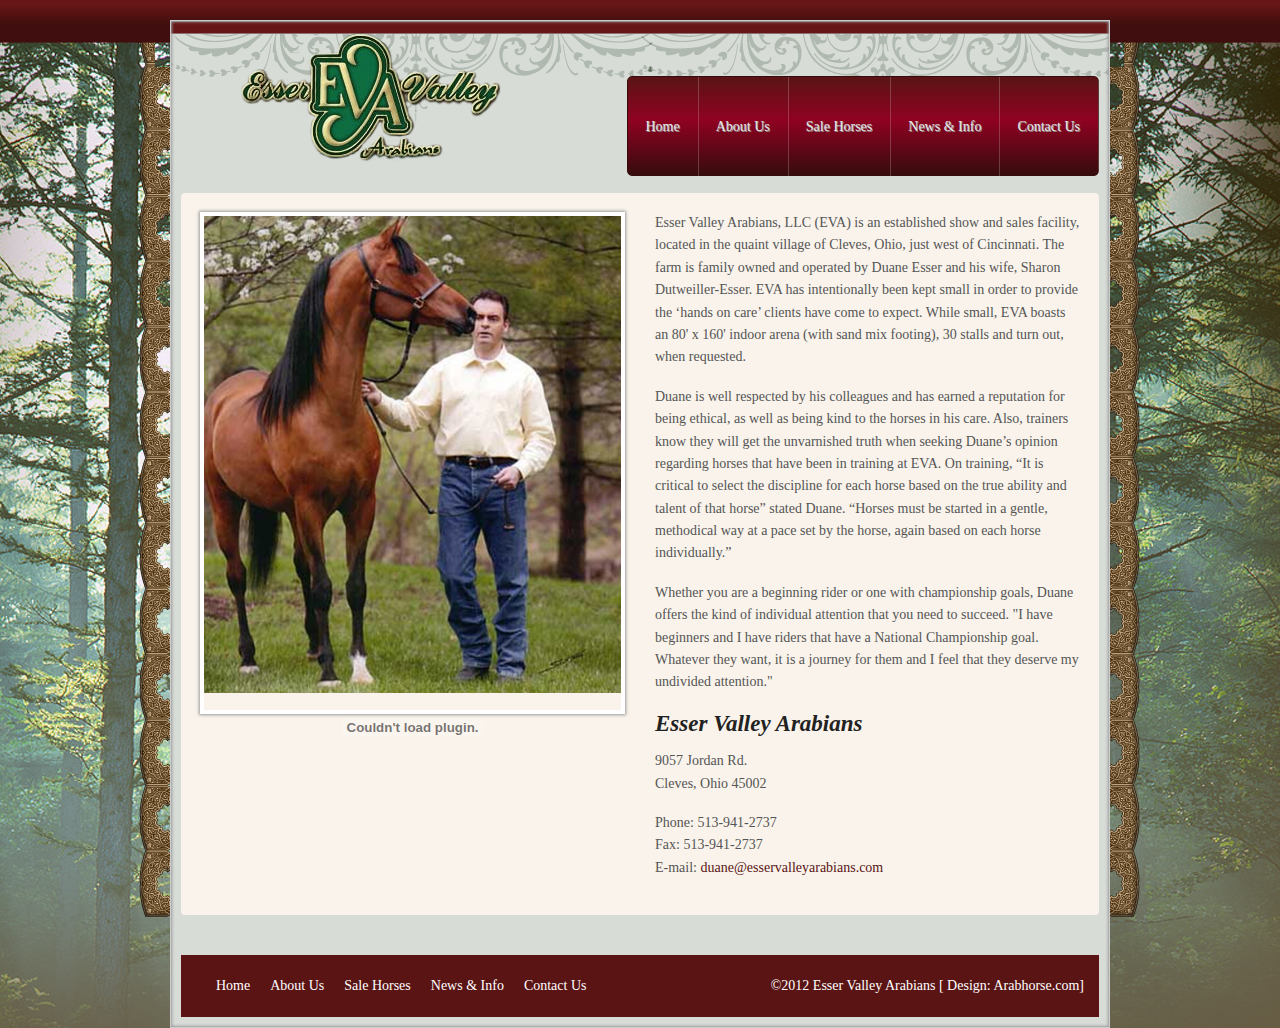
==== index.html @ 4e4d2554 "Initial Commit." ====
<!DOCTYPE html>
<html><!-- InstanceBegin template="/Templates/template.dwt" codeOutsideHTMLIsLocked="true" -->

<!-- paulirish.com/2008/conditional-stylesheets-vs-css-hacks-answer-neithe r/ -->
<!--[if (lt IE 7)]><html class="no-js lt-ie9 lt-ie8 lt-ie7" lang="en"> <![endif]-->
<!--[if (IE 7])><html class="no-js lt-ie9 lt-ie8" lang="en"> <![endif]-->
<!--[if (IE 8)]><html class="no-js lt-ie9" lang="en"> <![endif]-->
<!--[if (gt IE 8)]><!--> <html lang="de"><!-- InstanceBegin template="/Templates/template.dwt" codeOutsideHTMLIsLocked="true" --> <!--<![endif]-->
<head>
  <meta charset="utf-8" />

  <!-- Set the viewport width to device width for mobile -->
  <meta name="viewport" content="width=device-width" />
  <meta name="description" content="Esser Valley has established itself as a show and sales facility. Many customers choose Duane as a trainer because of his reputation for being ethical, caring, smart, and above all honest and kind to the animals in his care.">
  <!-- InstanceBeginEditable name="doctitle" -->
  <title>Esser Valley Arabians</title>
  <!-- InstanceEndEditable -->
  <!-- Included CSS Files (Uncompressed) -->
  <!--
  <link rel="stylesheet" href="stylesheets/foundation.css">
  -->
  
  <!-- Included CSS Files (Compressed) -->
<link rel="stylesheet" href="stylesheets/foundation.min.css">
  <link rel="stylesheet" href="stylesheets/app.css">

  <script src="javascripts/modernizr.foundation.js"></script>
  <!-- InstanceBeginEditable name="head" -->
  <!-- InstanceEndEditable -->
<script type="text/javascript">

  var _gaq = _gaq || [];
  _gaq.push(['_setAccount', 'UA-38045413-2']);
  _gaq.push(['_trackPageview']);

  (function() {
    var ga = document.createElement('script'); ga.type = 'text/javascript'; ga.async = true;
    ga.src = ('https:' == document.location.protocol ? 'https://ssl' : 'http://www') + '.google-analytics.com/ga.js';
    var s = document.getElementsByTagName('script')[0]; s.parentNode.insertBefore(ga, s);
  })();

</script>
</head>
<body>
<div class="row container">
	<div class="twelve columns">
  <!-- Header and Nav -->
  
  <div class="row">
    <div class="five columns logo">
      <a href="index.html"><img src="images/logo.png" /></a>
    </div>
    <div class="seven columns menu">
      <ul class="nav-bar right">
            <li><a href="index.html" class="current">Home</a></li>
            <li><a href="about-us.html">About Us</a></li>
            <li><a href="sale-horses.html">Sale Horses</a></li>
            <li><a href="news-and-info.html">News &amp; Info</a></li>
            <li><a href="contact.html">Contact Us</a></li>
      </ul>
    </div>
  </div>
  <!-- End Header and Nav -->
  <!-- InstanceBeginEditable name="content" -->
  <div class="row content">
    <div class="six columns" align="center">
      <div id="featured"> 
          <img src="images/home-slide/slide-01.jpg" /> 
          <img src="images/home-slide/slide-02.jpg" /> 
          <img src="images/home-slide/slide-03.jpg" /> 
          <img src="images/home-slide/slide-04.jpg" /> 
          <img src="images/home-slide/slide-05.jpg" /> 
          <img src="images/home-slide/slide-06.jpg" /> 
          <img src="images/home-slide/slide-07.jpg" /> 
          <img src="images/home-slide/slide-08.jpg" /> 
          <img src="images/home-slide/slide-09.jpg" /> 
          <img src="images/home-slide/slide-10.jpg" /> 
          <img src="images/home-slide/slide-11.jpg" /> 
          <img src="images/home-slide/slide-12.jpg" /> 
      </div>
    <embed type="application/x-shockwave-flash" src="http://www.google.com/reader/ui/3523697345-audio-player.swf?backgroundColor=0xf9f3eb&autoPlay=true" flashvars="audioUrl=homepage.mp3" width="400" height="27" quality="best"></embed>
    </div>
    <div class="six columns">
      <p>Esser Valley  Arabians, LLC (EVA) is an established show and sales facility, located in the  quaint village of Cleves, Ohio, just west of Cincinnati. The farm is family owned and operated by  Duane Esser and his wife, Sharon Dutweiller-Esser. EVA has intentionally been kept small in  order to provide the &lsquo;hands on care&rsquo; clients have come to expect. While  small, EVA boasts an 80' x 160' indoor arena (with sand mix footing), 30 stalls  and turn out, when requested.</p>
      <p>Duane is  well respected by his colleagues and has earned a reputation for being ethical,  as well as being kind to the horses in his care. Also, trainers know they will get the  unvarnished truth when seeking Duane&rsquo;s opinion regarding horses that have been  in training at EVA. On training, &ldquo;It  is critical to select the discipline for each horse based on the true ability  and talent of that horse&rdquo; stated Duane.  &ldquo;Horses must be started in a gentle, methodical way at a pace set by the  horse, again based on each horse individually.&rdquo;</p>
      <p>Whether you  are a beginning rider or one with championship goals, Duane offers the kind of  individual attention that you need to succeed. &quot;I have beginners and I have  riders that have a National Championship goal. Whatever they want, it is a  journey for them and I feel that they deserve my undivided attention.&quot;</p>
<h4><em>Esser Valley Arabians</em></h4>
      <p>9057 Jordan Rd.<br>
        Cleves, Ohio 45002</p>
      <p>Phone:   513-941-2737<br>
        Fax: 	   513-941-2737<br>
        E-mail: <a href="mailto:duane@esservalleyarabians.com">duane@esservalleyarabians.com</a></p>
    </div>
  </div>
  <!-- InstanceEndEditable -->
  <!-- Footer -->
  <footer class="row">
        <div class="six columns">
          <ul class="link-list left">
            <li><a href="index.html">Home</a></li>
            <li><a href="about-us.html">About Us</a></li>
            <li><a href="sale-horses.html">Sale Horses</a></li>
            <li><a href="news-and-info.html">News &amp; Info</a></li>
            <li><a href="contact.html">Contact Us</a></li>
          </ul>
        </div>
        <div class="six columns">
          <p align="right">&copy;2012 Esser Valley Arabians [ Design: <a href="http://www.arabhorse.com" target="_blank">Arabhorse.com</a>]</p>
        </div>
  </footer>
  
  </div>
</div>
  <!-- Included JS Files (Uncompressed) -->
  <!--
  
  <script src="javascripts/jquery.js"></script>
  
  <script src="javascripts/jquery.foundation.mediaQueryToggle.js"></script>
  
  <script src="javascripts/jquery.foundation.forms.js"></script>
  
  <script src="javascripts/jquery.event.move.js"></script>
  
  <script src="javascripts/jquery.event.swipe.js"></script>
  
  <script src="javascripts/jquery.foundation.reveal.js"></script>
  
  <script src="javascripts/jquery.foundation.orbit.js"></script>
  
  <script src="javascripts/jquery.foundation.navigation.js"></script>
  
  <script src="javascripts/jquery.foundation.buttons.js"></script>
  
  <script src="javascripts/jquery.foundation.tabs.js"></script>
  
  <script src="javascripts/jquery.foundation.tooltips.js"></script>
  
  <script src="javascripts/jquery.foundation.accordion.js"></script>
  
  <script src="javascripts/jquery.placeholder.js"></script>
  
  <script src="javascripts/jquery.foundation.alerts.js"></script>
  
  <script src="javascripts/jquery.foundation.topbar.js"></script>
  
  <script src="javascripts/jquery.foundation.joyride.js"></script>
  
  <script src="javascripts/jquery.foundation.clearing.js"></script>
  
  <script src="javascripts/jquery.foundation.magellan.js"></script>
  
  -->
  
  <!-- Included JS Files (Compressed) -->
  <script src="javascripts/jquery.js"></script>
  <script src="javascripts/foundation.min.js"></script>
  <script type="text/javascript">
   $(window).load(function() {
       $("#featured").orbit();
   });
</script>
  
  <!-- Initialize JS Plugins -->
  <script src="javascripts/app.js"></script>
</body>
<!-- InstanceEnd --></html>
---- stylesheets/app.css ----
/* Artfully masterminded by ZURB  */

/* -------------------------------------------------- 
   Table of Contents
-----------------------------------------------------
:: Shared Styles
:: Page Name 1
:: Page Name 2
*/
h1, h2, h3, h4, h5, h6 {font-family:Georgia, "Times New Roman", Times, serif;}
h1{color:#5a1414;margin:40px 10px;}
h2{font-size:24px;}
a{color:#5a1414;}
body{
	background:#2f2001 url(../images/bg.jpg) no-repeat fixed center top;
	font-family:Georgia, "Times New Roman", Times, serif;
	color:#555;
}
a:hover{
	color:#5a1414;
}
.container{
	background:#d7dcd7 url(../images/container-top.png) no-repeat;
	border:1px solid #ccc;
	box-shadow:0 0 3px 1px #999 inset;
	margin-top:20px;
	padding:10px;
}
.content{
	background:#f9f3eb;
	padding:15px 0;
	border: 4px solid #F9F3EB;
	border-radius: 4px;}
.text{
	background:#fff;
	padding:10px;
	border: 4px solid #FFF;
	border-radius: 4px;
	box-shadow:0 0 3px 1px #999;
}
.logo{
	text-align:center;
}
.orbit-wrapper{
	border:4px solid #fff;
	box-shadow:0 0 3px 1px #999;
}
.orbit-wrapper .slider-nav span {
	height:66px;
}
.orbit-wrapper .slider-nav span.right, .orbit-wrapper .slider-nav span.left{
	box-shadow:0 0 3px 1px #999;
}
.orbit-wrapper .timer{
	display:none;
}
.orbit-wrapper .slider-nav span { filter: progid:DXImageTransform.Microsoft.Alpha(Opacity=0); opacity: 0; -webkit-transition: opacity 400ms; -moz-transition: opacity 400ms; -o-transition: opacity 400ms; transition: opacity 400ms; }
.orbit-wrapper:hover .slider-nav span { filter: progid:DXImageTransform.Microsoft.Alpha(Opacity=100); opacity: 1; }
#featured { background: url(spinner.gif) center center #f4f4f4; height: 300px; }
#featured img { display: none; }

#featured.orbit { background: none; }
#featured.orbit img { display: block; }
.menu{
	padding:0 !important;
}
.nav-bar{
	background: rgb(169,3,41); /* Old browsers */
	background: -moz-linear-gradient(top,  #5a1414 0%, rgba(143,2,34,1) 44%, #360c0c 100%); /* FF3.6+ */
	background: -webkit-gradient(linear, left top, left bottom, color-stop(0%,#5a1414), color-stop(44%,rgba(143,2,34,1)), color-stop(100%,#360c0c)); /* Chrome,Safari4+ */
	background: -webkit-linear-gradient(top,  #5a1414 0%,rgba(143,2,34,1) 44%,#360c0c 100%); /* Chrome10+,Safari5.1+ */
	background: -o-linear-gradient(top,  #5a1414 0%,rgba(143,2,34,1) 44%,#360c0c 100%); /* Opera 11.10+ */
	background: -ms-linear-gradient(top,  #5a1414 0%,rgba(143,2,34,1) 44%,#360c0c 100%); /* IE10+ */
	background: linear-gradient(to bottom,  #5a1414 0%,rgba(143,2,34,1) 44%,#360c0c 100%); /* W3C */
	filter: progid:DXImageTransform.Microsoft.gradient( startColorstr='#5a1414', endColorstr='#360c0c',GradientType=0 ); /* IE6-9 */
	border:1px solid #360c0c;
	border-radius:5px;
	margin-top:0;
	height:100px;
	margin-top: 45px;
	padding-bottom:0px;
}
.nav-bar > li, .nav-bar > li a{
	border:none;
	line-height: 100px;
}
.nav-bar > li > a:first-child{
	padding:0 18px;
	text-shadow: 1px 1px #999;
}
.nav-bar > li:last-child{
	border:none;
}

.nav-bar > li:hover {
	background: #5a1414;
	padding:-10px;
}

/*.current{
	background:#e9a85a;
}*/
footer{
	background:#5a1414;
	color:#fff;
	margin-top:40px !important;
}
footer a{
	color:#fff;
}
ul.link-list, footer p {
	margin: 20px 0;
}
ul.inline-list > li, ul.link-list > li{
	margin-left:20px;
}

.horses{
	background-color:#f9f3eb;
}
.horse{
	overflow:auto;
	border-bottom: 1px solid #ccc;
	padding:20px 0;
	background-color:#fff;
}

.photo{
	text-align:center;
}
.photo img{
	border:4px solid #fff;
	border-radius:4px;
	box-shadow:0 0 3px 1px #999;
}
.desc{
	float:left;
}
h2 span{
	color:#900;
	margin-left:20px;
	font-size:.8em;
}
.video {
	font-size: 14px;
	color:#fff;
	padding: 12px 18px;
	background: -moz-linear-gradient(
		top,
		#cf9144 0%,
		#a38923);
	background: -webkit-gradient(
		linear, left top, left bottom, 
		from(#cf9144),
		to(#a38923));
	-moz-border-radius: 4px;
	-webkit-border-radius: 4px;
	border-radius: 4px;
	border: 2px solid #ffffff;
	-moz-box-shadow:
		0px 1px 3px rgba(000,000,000,0.5),
		inset 0px 0px 5px rgba(161,142,016,0.6);
	-webkit-box-shadow:
		0px 1px 3px rgba(000,000,000,0.5),
		inset 0px 0px 5px rgba(161,142,016,0.6);
	box-shadow:
		0px 1px 3px rgba(000,000,000,0.5),
		inset 0px 0px 5px rgba(161,142,016,0.6);
}
.tablehead td{
	background-color:#5a1414;
	color:#fff;
}


@media only screen and (max-width: 880px) {
.nav-bar > li > a:first-child{
	padding:0 11px;
}
}
@media only screen and (max-width: 767px) {
.nav-bar {
	height:100% !important;
	margin-top:0;
}
.nav-bar > li, .nav-bar > li a{
	line-height:2;
	border-bottom:1px solid #e9a85a;
}
}
/* -----------------------------------------
   Shared Styles
----------------------------------------- */



/* -----------------------------------------
   Page Name 1
----------------------------------------- */




/* -----------------------------------------
   Page Name 2
----------------------------------------- */
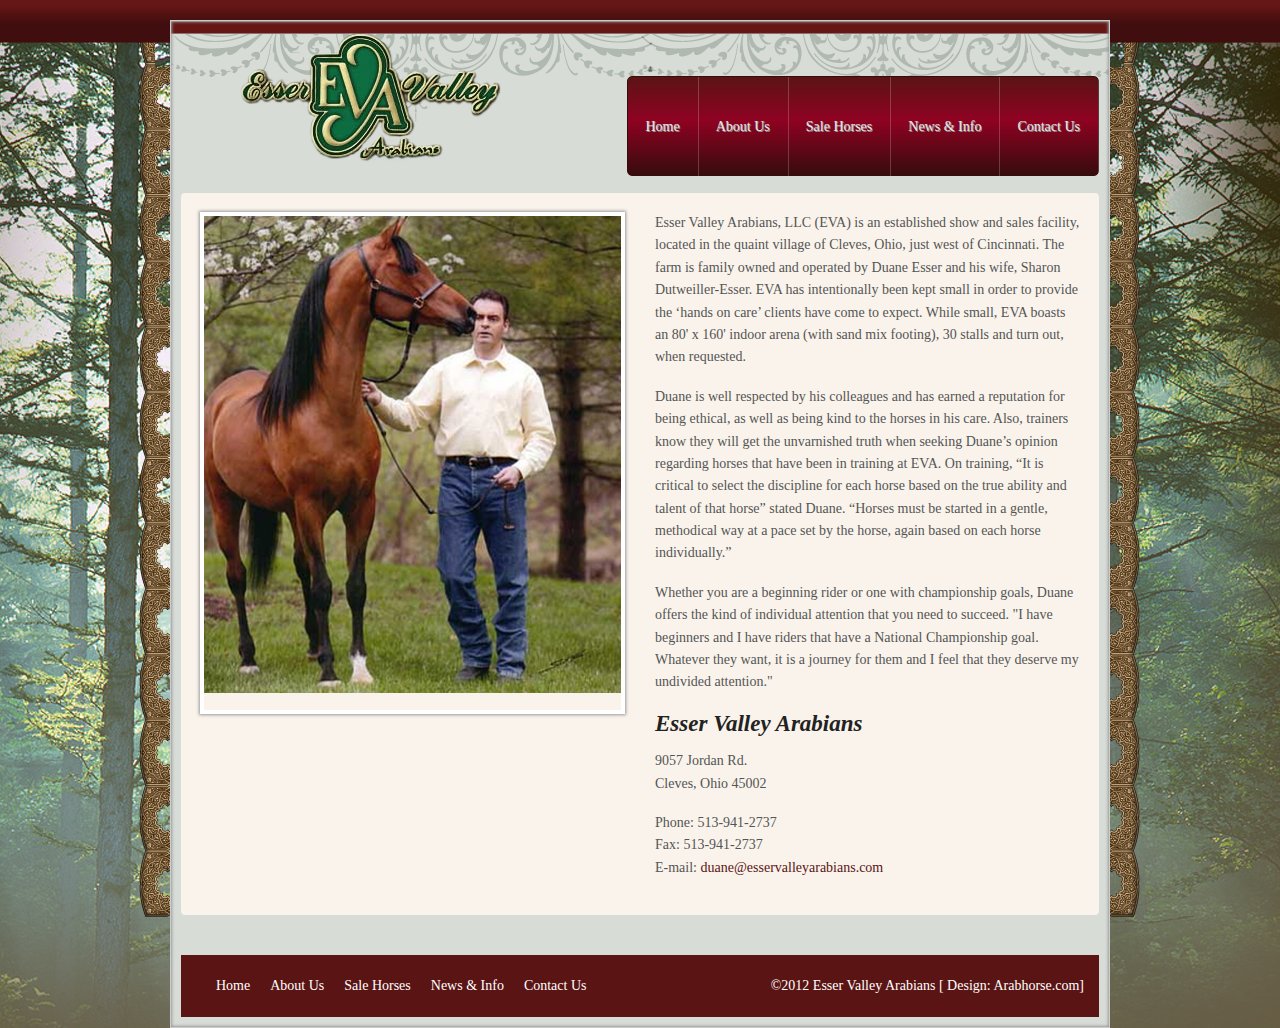
==== commit 13cc5af6: "Updated MP3 player for homepage" ====
--- a/index.html
+++ b/index.html
@@ -65,26 +65,29 @@
   <div class="row content">
     <div class="six columns" align="center">
       <div id="featured"> 
-          <img src="images/home-slide/slide-01.jpg" /> 
-          <img src="images/home-slide/slide-02.jpg" /> 
-          <img src="images/home-slide/slide-03.jpg" /> 
-          <img src="images/home-slide/slide-04.jpg" /> 
-          <img src="images/home-slide/slide-05.jpg" /> 
-          <img src="images/home-slide/slide-06.jpg" /> 
-          <img src="images/home-slide/slide-07.jpg" /> 
-          <img src="images/home-slide/slide-08.jpg" /> 
-          <img src="images/home-slide/slide-09.jpg" /> 
-          <img src="images/home-slide/slide-10.jpg" /> 
-          <img src="images/home-slide/slide-11.jpg" /> 
-          <img src="images/home-slide/slide-12.jpg" /> 
+        <img src="images/home-slide/slide-01.jpg" /> 
+        <img src="images/home-slide/slide-02.jpg" /> 
+        <img src="images/home-slide/slide-03.jpg" /> 
+        <img src="images/home-slide/slide-04.jpg" /> 
+        <img src="images/home-slide/slide-05.jpg" /> 
+        <img src="images/home-slide/slide-06.jpg" /> 
+        <img src="images/home-slide/slide-07.jpg" /> 
+        <img src="images/home-slide/slide-08.jpg" /> 
+        <img src="images/home-slide/slide-09.jpg" /> 
+        <img src="images/home-slide/slide-10.jpg" /> 
+        <img src="images/home-slide/slide-11.jpg" /> 
+        <img src="images/home-slide/slide-12.jpg" /> 
       </div>
-    <embed type="application/x-shockwave-flash" src="http://www.google.com/reader/ui/3523697345-audio-player.swf?backgroundColor=0xf9f3eb&autoPlay=true" flashvars="audioUrl=homepage.mp3" width="400" height="27" quality="best"></embed>
+
+      <div style="margin-top: 20px;">
+        <div id="audioplayer"></div>  
+      </div>  
     </div>
     <div class="six columns">
       <p>Esser Valley  Arabians, LLC (EVA) is an established show and sales facility, located in the  quaint village of Cleves, Ohio, just west of Cincinnati. The farm is family owned and operated by  Duane Esser and his wife, Sharon Dutweiller-Esser. EVA has intentionally been kept small in  order to provide the &lsquo;hands on care&rsquo; clients have come to expect. While  small, EVA boasts an 80' x 160' indoor arena (with sand mix footing), 30 stalls  and turn out, when requested.</p>
       <p>Duane is  well respected by his colleagues and has earned a reputation for being ethical,  as well as being kind to the horses in his care. Also, trainers know they will get the  unvarnished truth when seeking Duane&rsquo;s opinion regarding horses that have been  in training at EVA. On training, &ldquo;It  is critical to select the discipline for each horse based on the true ability  and talent of that horse&rdquo; stated Duane.  &ldquo;Horses must be started in a gentle, methodical way at a pace set by the  horse, again based on each horse individually.&rdquo;</p>
       <p>Whether you  are a beginning rider or one with championship goals, Duane offers the kind of  individual attention that you need to succeed. &quot;I have beginners and I have  riders that have a National Championship goal. Whatever they want, it is a  journey for them and I feel that they deserve my undivided attention.&quot;</p>
-<h4><em>Esser Valley Arabians</em></h4>
+      <h4><em>Esser Valley Arabians</em></h4>
       <p>9057 Jordan Rd.<br>
         Cleves, Ohio 45002</p>
       <p>Phone:   513-941-2737<br>
@@ -95,18 +98,18 @@
   <!-- InstanceEndEditable -->
   <!-- Footer -->
   <footer class="row">
-        <div class="six columns">
-          <ul class="link-list left">
-            <li><a href="index.html">Home</a></li>
-            <li><a href="about-us.html">About Us</a></li>
-            <li><a href="sale-horses.html">Sale Horses</a></li>
-            <li><a href="news-and-info.html">News &amp; Info</a></li>
-            <li><a href="contact.html">Contact Us</a></li>
-          </ul>
-        </div>
-        <div class="six columns">
-          <p align="right">&copy;2012 Esser Valley Arabians [ Design: <a href="http://www.arabhorse.com" target="_blank">Arabhorse.com</a>]</p>
-        </div>
+    <div class="six columns">
+      <ul class="link-list left">
+        <li><a href="index.html">Home</a></li>
+        <li><a href="about-us.html">About Us</a></li>
+        <li><a href="sale-horses.html">Sale Horses</a></li>
+        <li><a href="news-and-info.html">News &amp; Info</a></li>
+        <li><a href="contact.html">Contact Us</a></li>
+      </ul>
+    </div>
+    <div class="six columns">
+      <p align="right">&copy;2012 Esser Valley Arabians [ Design: <a href="http://www.arabhorse.com" target="_blank">Arabhorse.com</a>]</p>
+    </div>
   </footer>
   
   </div>
@@ -159,7 +162,18 @@
    $(window).load(function() {
        $("#featured").orbit();
    });
-</script>
+  </script>
+
+  <script src="javascripts/audio-player.js"></script>
+  <script type="text/javascript">  
+    AudioPlayer.setup("flash/player.swf", {  
+        width: 85  
+    }); 
+    AudioPlayer.embed("audioplayer", {
+      soundFile: "music/homepage.mp3",
+      autostart: "yes"
+    });   
+  </script>
   
   <!-- Initialize JS Plugins -->
   <script src="javascripts/app.js"></script>
--- a/stylesheets/app.css
+++ b/stylesheets/app.css
@@ -56,7 +56,10 @@
 }
 .orbit-wrapper .slider-nav span { filter: progid:DXImageTransform.Microsoft.Alpha(Opacity=0); opacity: 0; -webkit-transition: opacity 400ms; -moz-transition: opacity 400ms; -o-transition: opacity 400ms; transition: opacity 400ms; }
 .orbit-wrapper:hover .slider-nav span { filter: progid:DXImageTransform.Microsoft.Alpha(Opacity=100); opacity: 1; }
-#featured { background: url(spinner.gif) center center #f4f4f4; height: 300px; }
+#featured { 
+	/*background: url(spinner.gif) center center #f4f4f4; */
+	height: 300px; 
+}
 #featured img { display: none; }
 
 #featured.orbit { background: none; }
@@ -188,6 +191,7 @@
 	border-bottom:1px solid #e9a85a;
 }
 }
+
 /* -----------------------------------------
    Shared Styles
 ----------------------------------------- */
